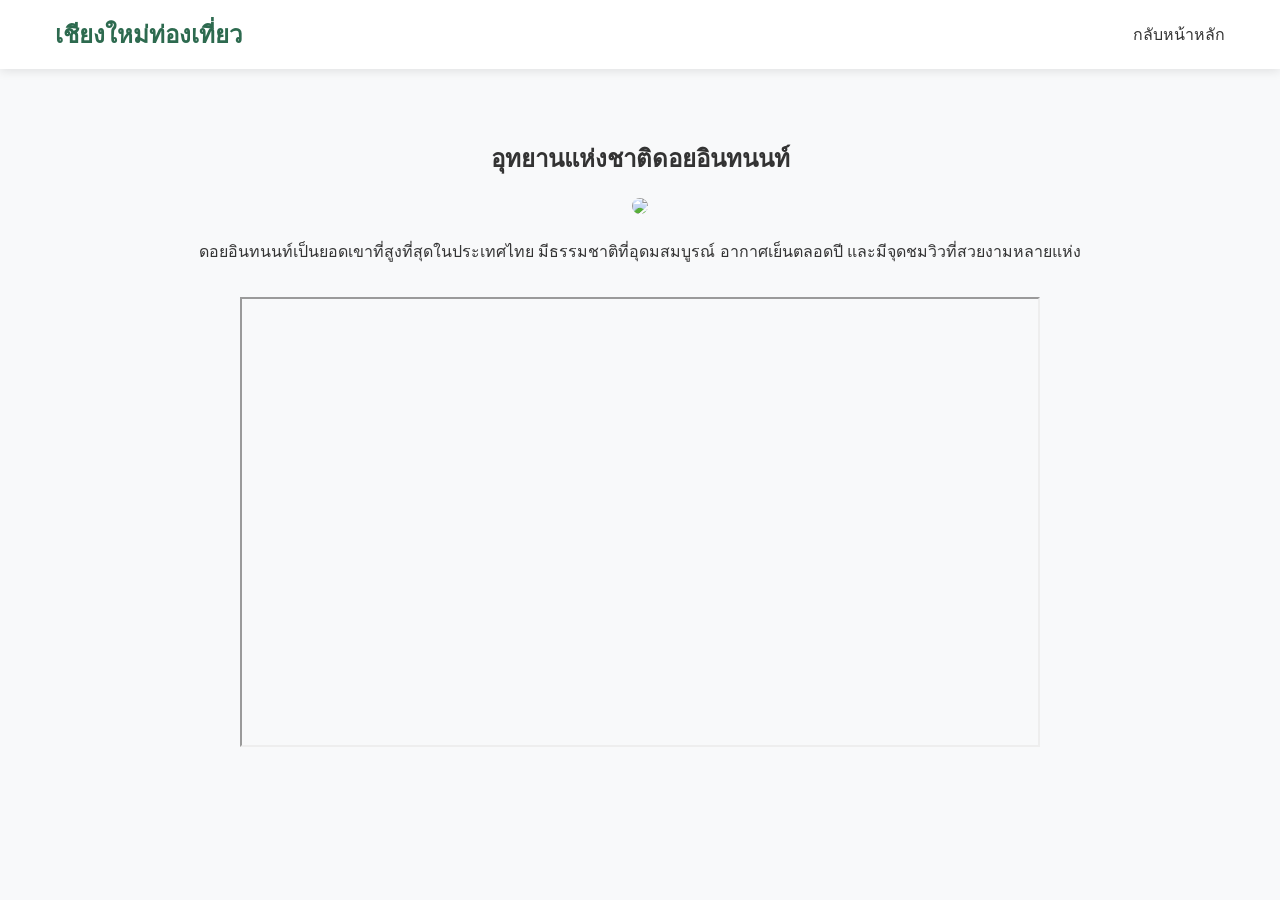
==== doisuthep.html @ cb7c9cc8 "Add files via upload" ====
<!DOCTYPE html>
<html lang="th">
  <head>
    <meta charset="UTF-8" />
    <meta name="viewport" content="width=device-width, initial-scale=1.0" />
    <title>ดอยอินทนนท์</title>
    <link rel="stylesheet" href="styles.css" />
  </head>
  <body>
    <header>
      <nav>
        <div class="logo">เชียงใหม่ท่องเที่ยว</div>
        <ul>
          <li><a href="home.html">กลับหน้าหลัก</a></li>
        </ul>
      </nav>
    </header>

    <section class="detail">
      <h1>อุทยานแห่งชาติดอยอินทนนท์</h1>

      <img src="images/doiinthanon.jpg" class="detail-img" />

      <p>
        ดอยอินทนนท์เป็นยอดเขาที่สูงที่สุดในประเทศไทย มีธรรมชาติที่อุดมสมบูรณ์
        อากาศเย็นตลอดปี และมีจุดชมวิวที่สวยงามหลายแห่ง
      </p>

      <iframe
        width="800"
        height="450"
        src="https://www.youtube.com/embed/JTQ1Knx7QO8"
        allowfullscreen
      >
      </iframe>
    </section>
  </body>
</html>
---- styles.css ----
* {
  margin: 0;
  padding: 0;
  box-sizing: border-box;
  font-family: "Segoe UI", sans-serif;
}

body {
  background: #f8f9fa;
  color: #333;
}

/* หน้าแรก */

.hero {
  height: 100vh;
  background: url("../images/banner.jpg") center/cover;
  display: flex;
  justify-content: center;
  align-items: center;
}

.overlay {
  text-align: center;
  background: rgba(255, 255, 255, 0.8);
  padding: 40px;
  border-radius: 20px;
}

.overlay h1 {
  font-size: 4rem;
  color: #2d6a4f;
}

.overlay p {
  margin: 15px 0;
}

.btn {
  text-decoration: none;
  padding: 12px 30px;
  background: #2d6a4f;
  color: white;
  border-radius: 30px;
  transition: 0.3s;
}

.btn:hover {
  background: #40916c;
}

/* เมนู */

header {
  background: white;
  box-shadow: 0 2px 10px rgba(0, 0, 0, 0.1);
}

nav {
  max-width: 1200px;
  margin: auto;
  display: flex;
  justify-content: space-between;
  align-items: center;
  padding: 15px;
}

.logo {
  font-size: 24px;
  font-weight: bold;
  color: #2d6a4f;
}

nav ul {
  display: flex;
  list-style: none;
}

nav ul li {
  margin-left: 20px;
  position: relative;
}

nav ul li a {
  text-decoration: none;
  color: #333;
}

/* Dropdown */

.dropdown-content {
  display: none;
  position: absolute;
  min-width: 220px;
  background: white;
  top: 35px;
  right: 0;
  border-radius: 10px;
  overflow: hidden;
  box-shadow: 0 4px 15px rgba(0, 0, 0, 0.15);
  z-index: 100;
}

.dropdown-content a {
  display: block;
  padding: 12px 15px;
  color: #333;
  text-decoration: none;
  transition: 0.3s;
}

.dropdown-content a:hover {
  background: #e9f5ee;
  color: #2d6a4f;
  padding-left: 20px;
}

.dropdown:hover .dropdown-content {
  display: block;
}
/* Banner */

.banner {
  height: 400px;
  background: url("../images/banner.jpg") center/cover;
  display: flex;
  flex-direction: column;
  justify-content: center;
  align-items: center;
  color: white;
}

.banner h1 {
  font-size: 4rem;
}

.banner p {
  font-size: 1.2rem;
}

/* การ์ดสถานที่ */

.places {
  max-width: 1200px;
  margin: 50px auto;
  display: grid;
  grid-template-columns: repeat(auto-fit, minmax(250px, 1fr));
  gap: 25px;
  padding: 20px;
}

.card {
  background: white;
  border-radius: 15px;
  overflow: hidden;
  box-shadow: 0 4px 12px rgba(0, 0, 0, 0.1);
  transition: 0.3s;
}

.card:hover {
  transform: translateY(-8px);
}

.card img {
  width: 100%;
  height: 220px;
  object-fit: cover;
}

.card h3 {
  padding: 15px;
}

.card a {
  display: block;
  text-align: center;
  background: #2d6a4f;
  color: white;
  text-decoration: none;
  padding: 12px;
}

.card a:hover {
  background: #40916c;
}

.card2 {
  background: white;
  border-radius: 15px;
  overflow: hidden;
  box-shadow: 0 4px 12px rgba(0, 0, 0, 0.1);
  transition: 0.3s;
}

/* หน้ารายละเอียด */

.detail {
  max-width: 1000px;
  margin: 50px auto;
  text-align: center;
  padding: 20px;
}

.detail h1 {
  margin-bottom: 20px;
}

.detail-img {
  width: 100%;
  border-radius: 15px;
  margin-bottom: 20px;
}

.detail p {
  line-height: 1.8;
  margin-bottom: 30px;
}

/* Footer */

footer {
  text-align: center;
  padding: 40px;
  background: #2d6a4f;
  color: white;
}
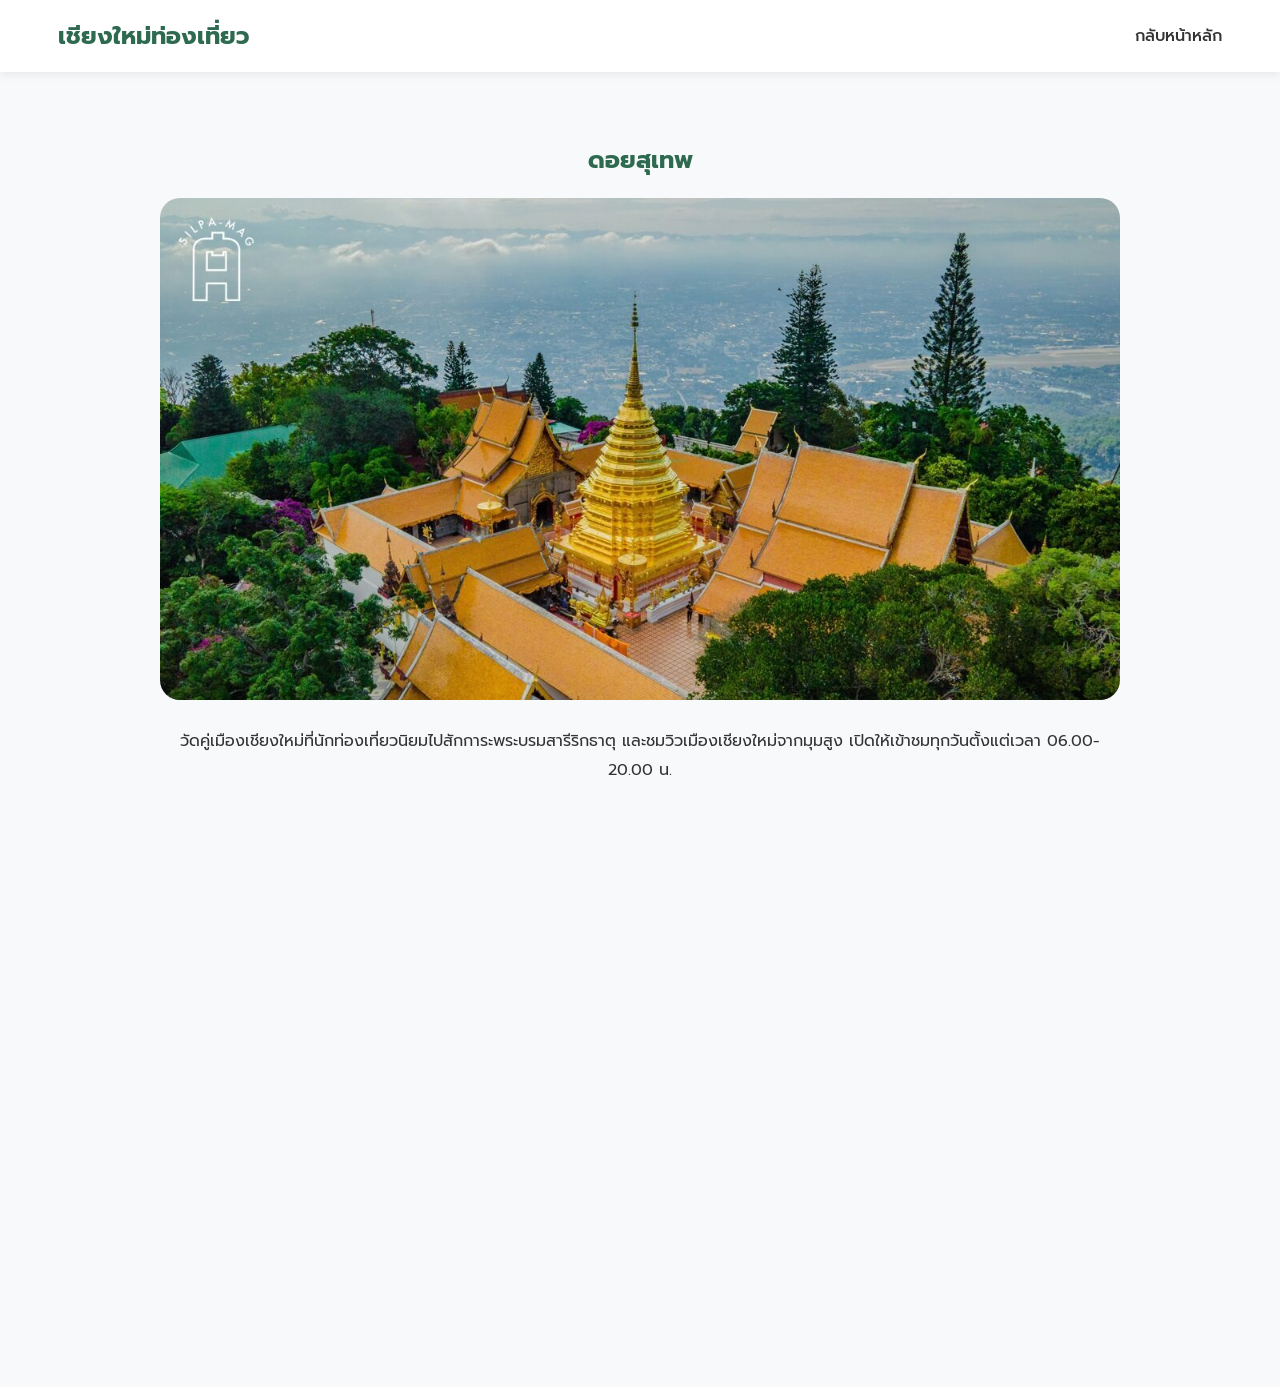
==== commit a0794a8a: "Add files via upload" ====
--- a/doisuthep.html
+++ b/doisuthep.html
@@ -3,7 +3,7 @@
   <head>
     <meta charset="UTF-8" />
     <meta name="viewport" content="width=device-width, initial-scale=1.0" />
-    <title>ดอยอินทนนท์</title>
+    <title>ดอยสุเทพ</title>
     <link rel="stylesheet" href="styles.css" />
   </head>
   <body>
@@ -17,19 +17,18 @@
     </header>
 
     <section class="detail">
-      <h1>อุทยานแห่งชาติดอยอินทนนท์</h1>
+      <h1>ดอยสุเทพ</h1>
 
-      <img src="images/doiinthanon.jpg" class="detail-img" />
+      <img src="Cover-14.jpg" class="detail-img" />
 
       <p>
-        ดอยอินทนนท์เป็นยอดเขาที่สูงที่สุดในประเทศไทย มีธรรมชาติที่อุดมสมบูรณ์
-        อากาศเย็นตลอดปี และมีจุดชมวิวที่สวยงามหลายแห่ง
+        วัดคู่เมืองเชียงใหม่ที่นักท่องเที่ยวนิยมไปสักการะพระบรมสารีริกธาตุ และชมวิวเมืองเชียงใหม่จากมุมสูง เปิดให้เข้าชมทุกวันตั้งแต่เวลา 06.00-20.00 น.
       </p>
 
       <iframe
         width="800"
         height="450"
-        src="https://www.youtube.com/embed/JTQ1Knx7QO8"
+        src="https://youtu.be/gDcLTSHEGIo?si=89HgC4Y29A0boquW"
         allowfullscreen
       >
       </iframe>
--- a/styles.css
+++ b/styles.css
@@ -1,20 +1,51 @@
+/* ======================
+   Google Font
+====================== */
+@import url("https://fonts.googleapis.com/css2?family=Prompt:wght@300;400;500;600;700&display=swap");
+
+/* ======================
+   Variables
+====================== */
+:root {
+  --primary: #2d6a4f;
+  --secondary: #40916c;
+  --light: #f8f9fa;
+  --white: #ffffff;
+  --dark: #333333;
+  --shadow: 0 10px 25px rgba(0, 0, 0, 0.08);
+}
+
+/* ======================
+   Reset
+====================== */
 * {
   margin: 0;
   padding: 0;
   box-sizing: border-box;
-  font-family: "Segoe UI", sans-serif;
+  font-family: "Prompt", sans-serif;
+}
+
+html {
+  scroll-behavior: smooth;
 }
 
 body {
-  background: #f8f9fa;
-  color: #333;
-}
-
-/* หน้าแรก */
+  background: var(--light);
+  color: var(--dark);
+}
+
+/* ======================
+   หน้าเข้าสู่เว็บไซต์
+====================== */
 
 .hero {
   height: 100vh;
-  background: url("../images/banner.jpg") center/cover;
+  background: linear-gradient(rgba(0, 0, 0, 0.35), rgba(0, 0, 0, 0.35)),
+    url("../images/banner.jpg");
+
+  background-size: cover;
+  background-position: center;
+
   display: flex;
   justify-content: center;
   align-items: center;
@@ -22,38 +53,51 @@
 
 .overlay {
   text-align: center;
-  background: rgba(255, 255, 255, 0.8);
-  padding: 40px;
-  border-radius: 20px;
+  background: rgba(255, 255, 255, 0.9);
+  padding: 50px;
+  border-radius: 25px;
+  width: 90%;
+  max-width: 600px;
+  box-shadow: var(--shadow);
 }
 
 .overlay h1 {
-  font-size: 4rem;
-  color: #2d6a4f;
+  color: var(--primary);
+  font-size: 3rem;
+  margin-bottom: 10px;
 }
 
 .overlay p {
-  margin: 15px 0;
+  margin-bottom: 25px;
+  font-size: 1.1rem;
 }
 
 .btn {
+  display: inline-block;
+  padding: 14px 35px;
   text-decoration: none;
-  padding: 12px 30px;
-  background: #2d6a4f;
   color: white;
-  border-radius: 30px;
+  background: var(--primary);
+  border-radius: 50px;
   transition: 0.3s;
+  font-weight: 600;
 }
 
 .btn:hover {
-  background: #40916c;
-}
-
-/* เมนู */
+  background: var(--secondary);
+  transform: translateY(-3px);
+}
+
+/* ======================
+   Navigation
+====================== */
 
 header {
+  position: sticky;
+  top: 0;
+  z-index: 999;
   background: white;
-  box-shadow: 0 2px 10px rgba(0, 0, 0, 0.1);
+  box-shadow: 0 2px 10px rgba(0, 0, 0, 0.08);
 }
 
 nav {
@@ -62,13 +106,13 @@
   display: flex;
   justify-content: space-between;
   align-items: center;
-  padding: 15px;
+  padding: 18px;
 }
 
 .logo {
-  font-size: 24px;
-  font-weight: bold;
-  color: #2d6a4f;
+  color: var(--primary);
+  font-size: 1.5rem;
+  font-weight: 700;
 }
 
 nav ul {
@@ -77,83 +121,123 @@
 }
 
 nav ul li {
-  margin-left: 20px;
+  margin-left: 25px;
   position: relative;
 }
 
 nav ul li a {
   text-decoration: none;
-  color: #333;
-}
+  color: var(--dark);
+  font-weight: 500;
+}
+
+nav ul li a:hover {
+  color: var(--primary);
+}
+
+/* ======================
+   Dropdown
+====================== */
 
 /* Dropdown */
+
+.dropdown {
+  position: relative;
+}
 
 .dropdown-content {
   display: none;
   position: absolute;
+  top: 100%; /* ชิดกับเมนู */
+  left: 50%;
+  transform: translateX(-50%);
+
   min-width: 220px;
   background: white;
-  top: 35px;
+  border-radius: 15px;
+  overflow: hidden;
+  box-shadow: 0 10px 25px rgba(0, 0, 0, 0.1);
+
+  z-index: 999;
+}
+
+/* สร้างพื้นที่กัน hover หลุด */
+.dropdown::after {
+  content: "";
+  position: absolute;
+  left: 0;
   right: 0;
-  border-radius: 10px;
-  overflow: hidden;
-  box-shadow: 0 4px 15px rgba(0, 0, 0, 0.15);
-  z-index: 100;
+  height: 15px;
+  top: 100%;
+}
+
+.dropdown:hover .dropdown-content {
+  display: block;
 }
 
 .dropdown-content a {
   display: block;
-  padding: 12px 15px;
+  padding: 14px 18px;
+  text-decoration: none;
   color: #333;
-  text-decoration: none;
   transition: 0.3s;
 }
 
 .dropdown-content a:hover {
-  background: #e9f5ee;
+  background: #edf7f1;
   color: #2d6a4f;
-  padding-left: 20px;
-}
-
-.dropdown:hover .dropdown-content {
-  display: block;
-}
-/* Banner */
+  padding-left: 25px;
+}
+
+/* ======================
+   Banner
+====================== */
 
 .banner {
-  height: 400px;
-  background: url("../images/banner.jpg") center/cover;
+  height: 420px;
+  background: linear-gradient(rgba(0, 0, 0, 0.4), rgba(0, 0, 0, 0.4)),
+    url("4569.png");
+
+  background-size: cover;
+  background-position: center;
+
   display: flex;
   flex-direction: column;
   justify-content: center;
   align-items: center;
+
+  text-align: center;
   color: white;
 }
 
 .banner h1 {
   font-size: 4rem;
+  margin-bottom: 10px;
 }
 
 .banner p {
   font-size: 1.2rem;
 }
 
-/* การ์ดสถานที่ */
+/* ======================
+   Cards
+====================== */
 
 .places {
   max-width: 1200px;
-  margin: 50px auto;
+  margin: auto;
+  padding: 50px 20px;
+
   display: grid;
   grid-template-columns: repeat(auto-fit, minmax(250px, 1fr));
   gap: 25px;
-  padding: 20px;
 }
 
 .card {
   background: white;
-  border-radius: 15px;
+  border-radius: 20px;
   overflow: hidden;
-  box-shadow: 0 4px 12px rgba(0, 0, 0, 0.1);
+  box-shadow: var(--shadow);
   transition: 0.3s;
 }
 
@@ -163,64 +247,159 @@
 
 .card img {
   width: 100%;
-  height: 220px;
+  height: 230px;
   object-fit: cover;
+  transition: 0.5s;
+}
+
+.card:hover img {
+  transform: scale(1.08);
 }
 
 .card h3 {
   padding: 15px;
+  text-align: center;
 }
 
 .card a {
   display: block;
   text-align: center;
-  background: #2d6a4f;
+  text-decoration: none;
+  background: var(--primary);
   color: white;
-  text-decoration: none;
   padding: 12px;
+  transition: 0.3s;
 }
 
 .card a:hover {
-  background: #40916c;
-}
-
-.card2 {
-  background: white;
-  border-radius: 15px;
-  overflow: hidden;
-  box-shadow: 0 4px 12px rgba(0, 0, 0, 0.1);
-  transition: 0.3s;
-}
-
-/* หน้ารายละเอียด */
+  background: var(--secondary);
+}
+
+/* ======================
+   Detail Page
+====================== */
 
 .detail {
   max-width: 1000px;
   margin: 50px auto;
-  text-align: center;
   padding: 20px;
+  text-align: center;
 }
 
 .detail h1 {
+  color: var(--primary);
   margin-bottom: 20px;
 }
 
 .detail-img {
   width: 100%;
-  border-radius: 15px;
+  border-radius: 20px;
   margin-bottom: 20px;
 }
 
 .detail p {
   line-height: 1.8;
-  margin-bottom: 30px;
-}
-
-/* Footer */
+  margin-bottom: 25px;
+}
+
+.detail iframe {
+  width: 100%;
+  height: 500px;
+  border: none;
+  border-radius: 20px;
+}
+
+/* ======================
+   Footer
+====================== */
 
 footer {
+  background: var(--primary);
+  color: white;
   text-align: center;
   padding: 40px;
-  background: #2d6a4f;
-  color: white;
-}
+}
+
+footer h2 {
+  margin-bottom: 10px;
+}
+.reference {
+  margin-top: 25px;
+}
+
+.reference h3 {
+  margin-bottom: 15px;
+}
+
+.reference img {
+  width: 150px;
+  height: 150px;
+  background: white;
+  padding: 10px;
+  border-radius: 15px;
+}
+
+.reference p {
+  margin-top: 10px;
+  font-size: 0.9rem;
+}
+
+/* ======================
+   Mobile
+====================== */
+
+@media (max-width: 768px) {
+  nav {
+    flex-direction: column;
+    gap: 15px;
+  }
+
+  nav ul {
+    flex-wrap: wrap;
+    justify-content: center;
+    gap: 15px;
+  }
+
+  nav ul li {
+    margin: 0;
+  }
+
+  .logo {
+    font-size: 1.2rem;
+  }
+
+  .overlay {
+    padding: 30px;
+  }
+
+  .overlay h1 {
+    font-size: 2rem;
+  }
+
+  .banner {
+    height: 280px;
+    padding: 20px;
+  }
+
+  .banner h1 {
+    font-size: 2.2rem;
+  }
+
+  .banner p {
+    font-size: 1rem;
+  }
+
+  .places {
+    grid-template-columns: 1fr;
+  }
+
+  .detail iframe {
+    height: 250px;
+  }
+
+  .dropdown-content {
+    left: 50%;
+    transform: translateX(-50%);
+    right: auto;
+  }
+}
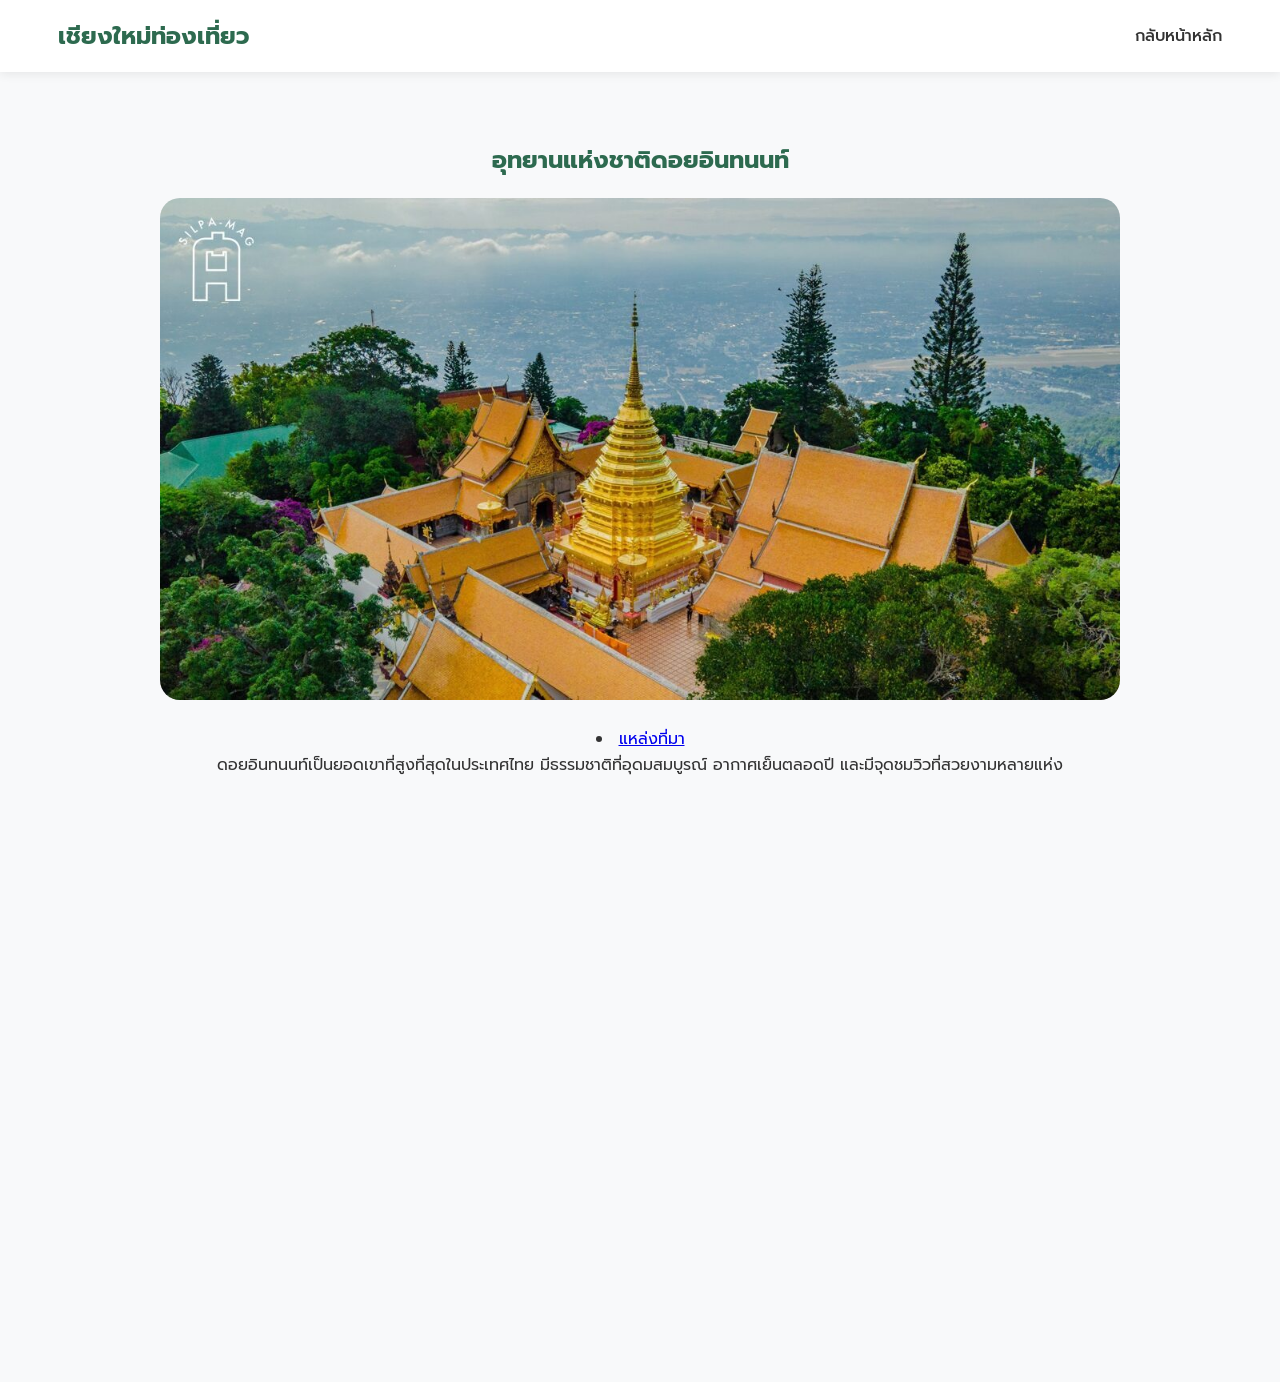
==== commit dfe4bb7a: "Add files via upload" ====
--- a/doisuthep.html
+++ b/doisuthep.html
@@ -3,7 +3,7 @@
   <head>
     <meta charset="UTF-8" />
     <meta name="viewport" content="width=device-width, initial-scale=1.0" />
-    <title>ดอยสุเทพ</title>
+    <title>ดอยอินทนนท์</title>
     <link rel="stylesheet" href="styles.css" />
   </head>
   <body>
@@ -17,18 +17,25 @@
     </header>
 
     <section class="detail">
-      <h1>ดอยสุเทพ</h1>
+      <h1>อุทยานแห่งชาติดอยอินทนนท์</h1>
 
       <img src="Cover-14.jpg" class="detail-img" />
+      <li>
+        <a
+          href="https://www.google.com/imgres?q=%E0%B8%94%E0%B8%AD%E0%B8%A2%E0%B8%AA%E0%B8%B8%E0%B9%80%E0%B8%97%E0%B8%9E&imgurl=https%3A%2F%2Fwww.silpa-mag.com%2Fwp-content%2Fuploads%2F2024%2F03%2FCover-14.jpg&imgrefurl=https%3A%2F%2Fwww.silpa-mag.com%2Fculture%2Farticle_129104&docid=q6enOn5lBh515M&tbnid=xD_x-I27e1TCKM&vet=12ahUKEwiak4bbzKCVAxUcWOsIHbTVFXkQnPAOegUIkgEQAA..i&w=1200&h=628&hcb=2&ved=2ahUKEwiak4bbzKCVAxUcWOsIHbTVFXkQnPAOegUIkgEQAA"
+          >แหล่งที่มา</a
+        >
+      </li>
 
       <p>
-        วัดคู่เมืองเชียงใหม่ที่นักท่องเที่ยวนิยมไปสักการะพระบรมสารีริกธาตุ และชมวิวเมืองเชียงใหม่จากมุมสูง เปิดให้เข้าชมทุกวันตั้งแต่เวลา 06.00-20.00 น.
+        ดอยอินทนนท์เป็นยอดเขาที่สูงที่สุดในประเทศไทย มีธรรมชาติที่อุดมสมบูรณ์
+        อากาศเย็นตลอดปี และมีจุดชมวิวที่สวยงามหลายแห่ง
       </p>
 
       <iframe
         width="800"
         height="450"
-        src="https://youtu.be/gDcLTSHEGIo?si=89HgC4Y29A0boquW"
+        src="https://www.youtube.com/embed/JTQ1Knx7QO8"
         allowfullscreen
       >
       </iframe>
